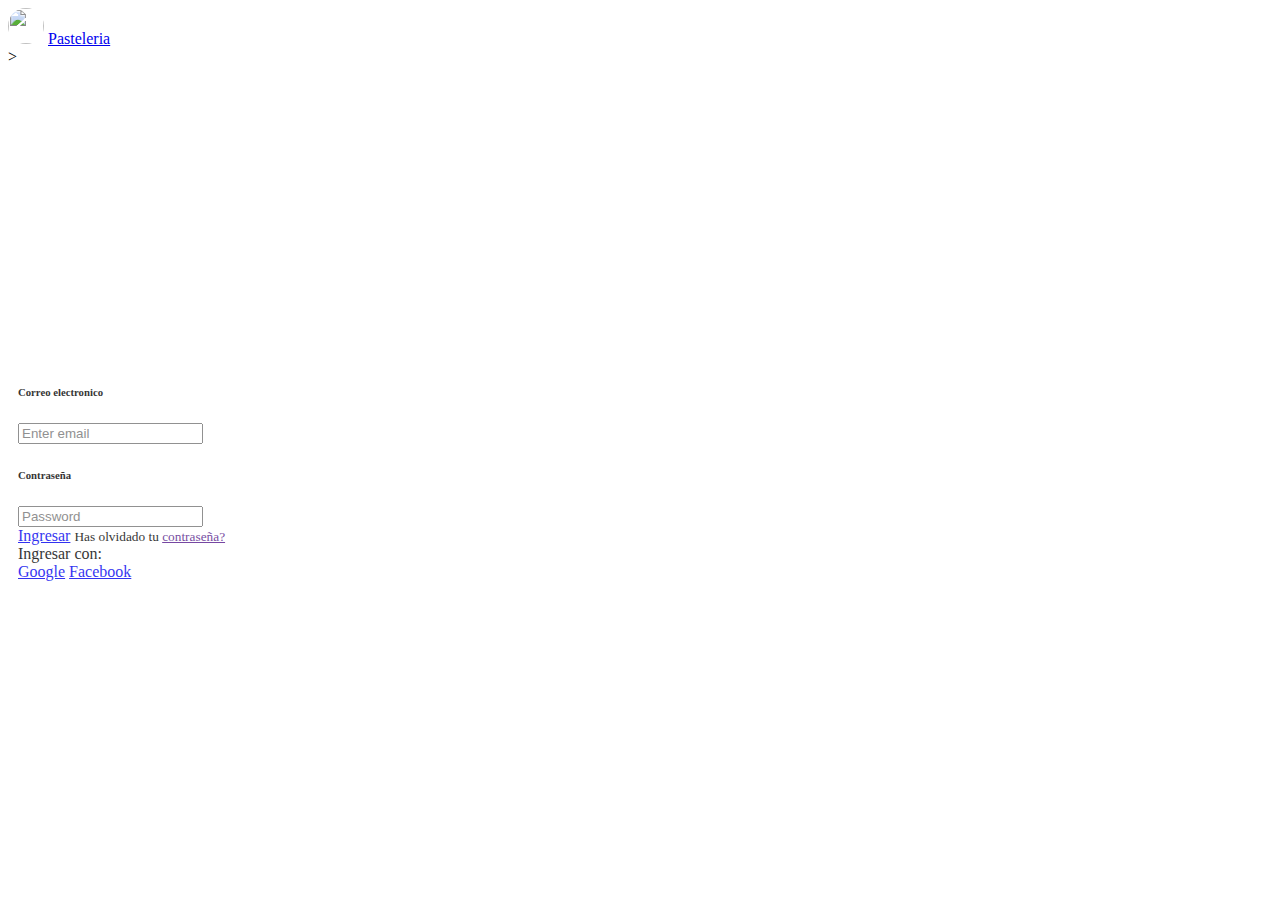
==== app/index.html @ 99e50b57 "'initiall'" ====
<!DOCTYPE html>
<html lang="en">
<head>
	<meta charset="UTF-8">
	<title>Login</title>
	<link rel="stylesheet" href="./../styles/style.css">
	<link rel="stylesheet" href="https://stackpath.bootstrapcdn.com/bootstrap/4.1.3/css/bootstrap.min.css" integrity="sha384-MCw98/SFnGE8fJT3GXwEOngsV7Zt27NXFoaoApmYm81iuXoPkFOJwJ8ERdknLPMO" crossorigin="anonymous">
  	<link rel="stylesheet" href="https://use.fontawesome.com/releases/v5.3.1/css/all.css" integrity="sha384-mzrmE5qonljUremFsqc01SB46JvROS7bZs3IO2EmfFsd15uHvIt+Y8vEf7N7fWAU" crossorigin="anonymous">
</head>
<body>
	
	<header>
		<img src="https://images.unsplash.com/photo-1477040648049-a289a91626c1?ixlib=rb-0.3.5&ixid=eyJhcHBfaWQiOjEyMDd9&s=0995f0eee87e22a4c1e8ecc036447cb0&auto=format&fit=crop&w=1500&q=80" alt=""  style="background-size: 100% 100vh;position:fixed;">
		<nav class="navbar navbar-expand-lg navbar-light bg-dark fixed-top">

			<a href="./../app/index.html"><img src="./../app/images/icon.png" class="img-profile" alt=""></a>
		 	<a class="navbar-brand text-light" href="./../app/index.html">Pasteleria</a>
	</nav>
	</header>>
	<!--Login-->
	<div class="container">
		<form class="bg-white" style="max-width: 30rem;min-width: 20rem;opacity: 0.8;padding: 10px">
		  	<div class="form-group">
		    	<h6 for="exampleInputEmail1">Correo electronico</h6>
		    	<input type="email" class="form-control" id="exampleInputEmail1" aria-describedby="emailHelp" placeholder="Enter email">
		 	</div>
		 	<div class="form-group">
		    	<h6 for="exampleInputPassword1">Contraseña</h6>
		    	<input type="password" class="form-control" id="exampleInputPassword1" placeholder="Password">
		  	</div>
		  		<a class="btnEnter btn btn-dark" href="./../app/home.html" role="button">Ingresar</a>
		  		<small>Has olvidado tu <a href="">contraseña?</a></small>
		  	<div><label style="margin-top: 5px;">Ingresar con:</label></div>
			<div>
				<a class="btnSocial btn btn-danger" href="./../app/home.html" role="button">Google</a>
				<a class="btnSocial btn btn-info" href="./../app/home.html" role="button">Facebook</a>
		  	</div>
		</form>
	</div>




	<script src="https://code.jquery.com/jquery-3.3.1.slim.min.js" integrity="sha384-q8i/X+965DzO0rT7abK41JStQIAqVgRVzpbzo5smXKp4YfRvH+8abtTE1Pi6jizo" crossorigin="anonymous"></script>
 	<script src="https://cdnjs.cloudflare.com/ajax/libs/popper.js/1.14.3/umd/popper.min.js" integrity="sha384-ZMP7rVo3mIykV+2+9J3UJ46jBk0WLaUAdn689aCwoqbBJiSnjAK/l8WvCWPIPm49" crossorigin="anonymous"></script>
 	<script src="https://stackpath.bootstrapcdn.com/bootstrap/4.1.3/js/bootstrap.min.js" integrity="sha384-ChfqqxuZUCnJSK3+MXmPNIyE6ZbWh2IMqE241rYiqJxyMiZ6OW/JmZQ5stwEULTy" crossorigin="anonymous"></script>
</body>
</html>
---- styles/style.css ----
.container {
	width: 100%;
	height: 90vh;
	display: flex;
	align-items: center;
}

.btnEnter {
	width: 100%;
}

.btnSocial {
	
	width: 49%;
	border-radius: 50px;
}

.img-profile {
	width: 36px; 
	height: 36px;
	border-radius: 18px;
}
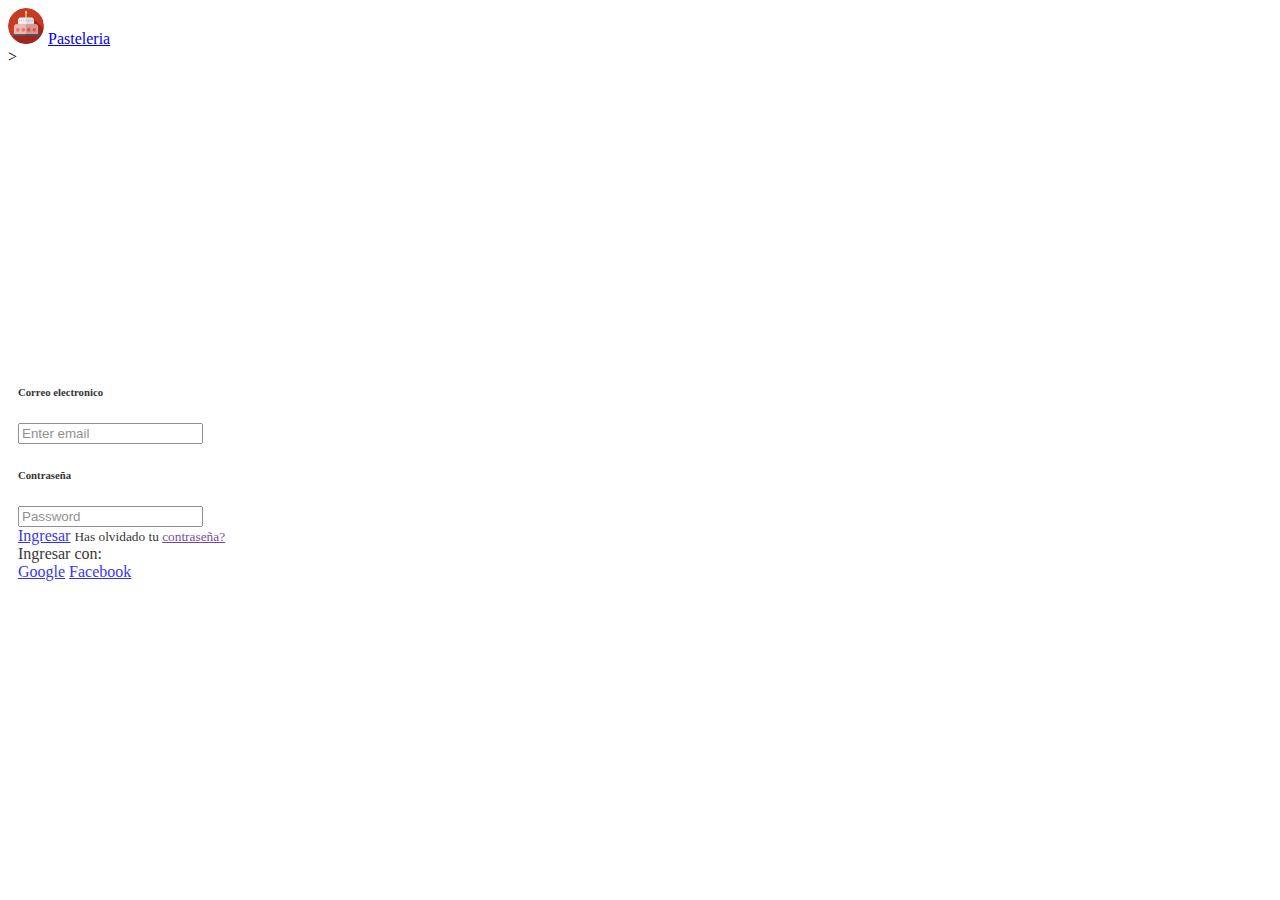
==== commit a5460080: "'second'" ====
--- a/app/index.html
+++ b/app/index.html
@@ -13,7 +13,7 @@
 		<img src="https://images.unsplash.com/photo-1477040648049-a289a91626c1?ixlib=rb-0.3.5&ixid=eyJhcHBfaWQiOjEyMDd9&s=0995f0eee87e22a4c1e8ecc036447cb0&auto=format&fit=crop&w=1500&q=80" alt=""  style="background-size: 100% 100vh;position:fixed;">
 		<nav class="navbar navbar-expand-lg navbar-light bg-dark fixed-top">
 
-			<a href="./../app/index.html"><img src="./../app/images/icon.png" class="img-profile" alt=""></a>
+			<a href="./../app/index.html"><img src="./../images/icon.png" class="img-profile" alt=""></a>
 		 	<a class="navbar-brand text-light" href="./../app/index.html">Pasteleria</a>
 	</nav>
 	</header>>
